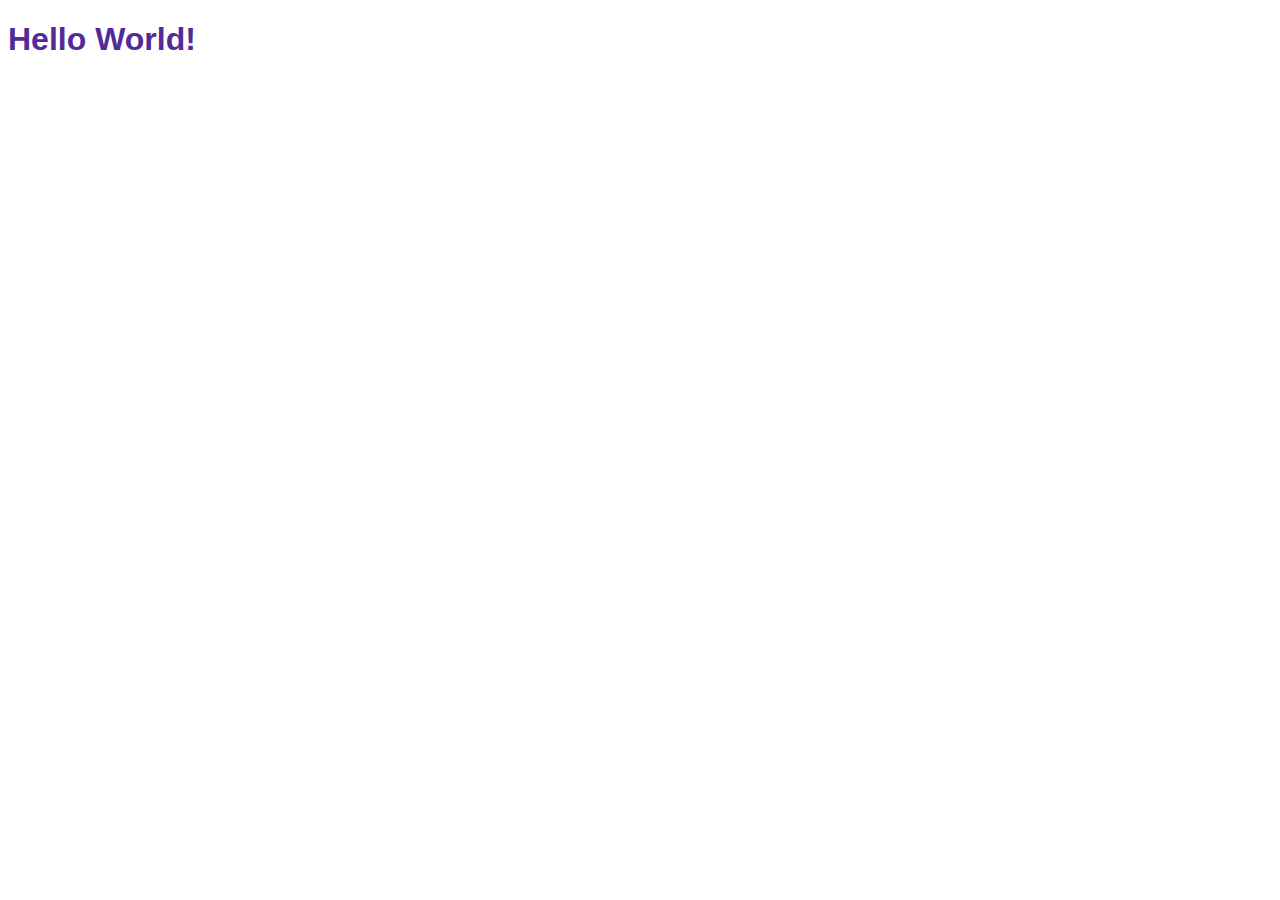
==== Chapter02/index.html @ 70be0bb9 "Copy chapter 1 files to chapter 2" ====
<!DOCTYPE html>
<html lang="en">
<head>
<!--Geog 575 Unit 1
Gerald Heston
25 Jan 2023-->

    <meta charset="UTF-8">
    <meta http-equiv="X-UA-Compatible" content="IE=edge">
    <meta name="viewport" content="width=device-width, initial-scale=1.0">
    <title>Document</title>

    <link rel="stylesheet" href="css/style.css">
</head>
<body>
    <h1>Hello World!</h1>

    <!-- JS links -->
    <script type="text/javascript" src="js/main.js"></script>
</body>
</html>
---- Chapter02/css/style.css ----
/* Geog 575 Unit 1
Gerald Heston
25 Jan 2023 */

h1 {
    color: #542a99;
    font-family: Verdana, Geneva, Tahoma, sans-serif;
}
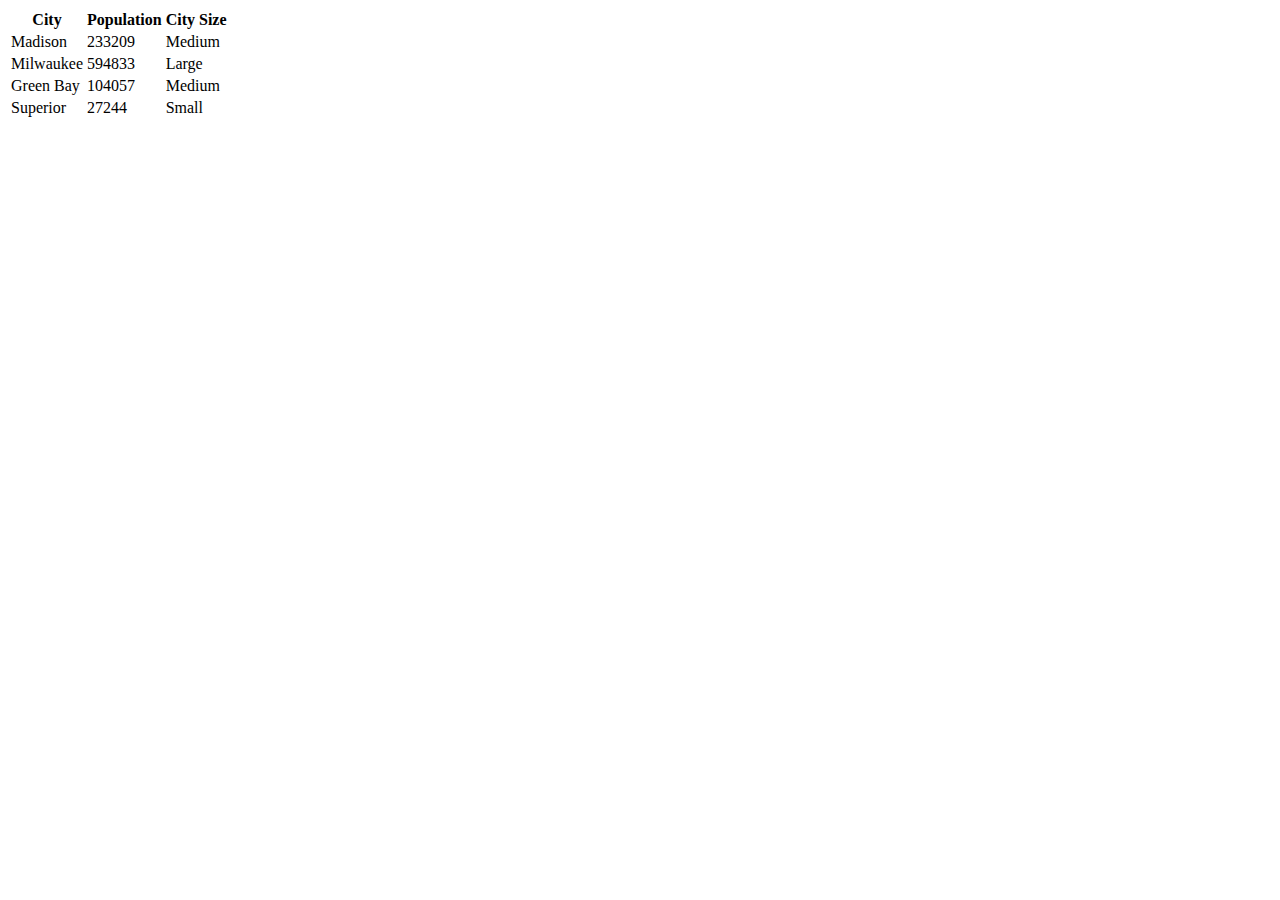
==== commit 3dc5cf20: "debugging main_with_debugs.js" ====
--- a/Chapter02/index.html
+++ b/Chapter02/index.html
@@ -1,9 +1,9 @@
 <!DOCTYPE html>
 <html lang="en">
 <head>
-<!--Geog 575 Unit 1
+<!--Geog 575 Unit 1, Chapter 2
 Gerald Heston
-25 Jan 2023-->
+4 Feb 2023-->
 
     <meta charset="UTF-8">
     <meta http-equiv="X-UA-Compatible" content="IE=edge">
@@ -13,9 +13,18 @@
     <link rel="stylesheet" href="css/style.css">
 </head>
 <body>
-    <h1>Hello World!</h1>
+    <!-- <h1>Hello World!</h1> -->
+
+    <div id="mydiv">
+
+    </div>
+
+    <div id="mydiv2">
+
+
+    </div>
 
     <!-- JS links -->
-    <script type="text/javascript" src="js/main.js"></script>
+    <script type="text/javascript" src="js/main_with_debug.js"></script>
 </body>
 </html>